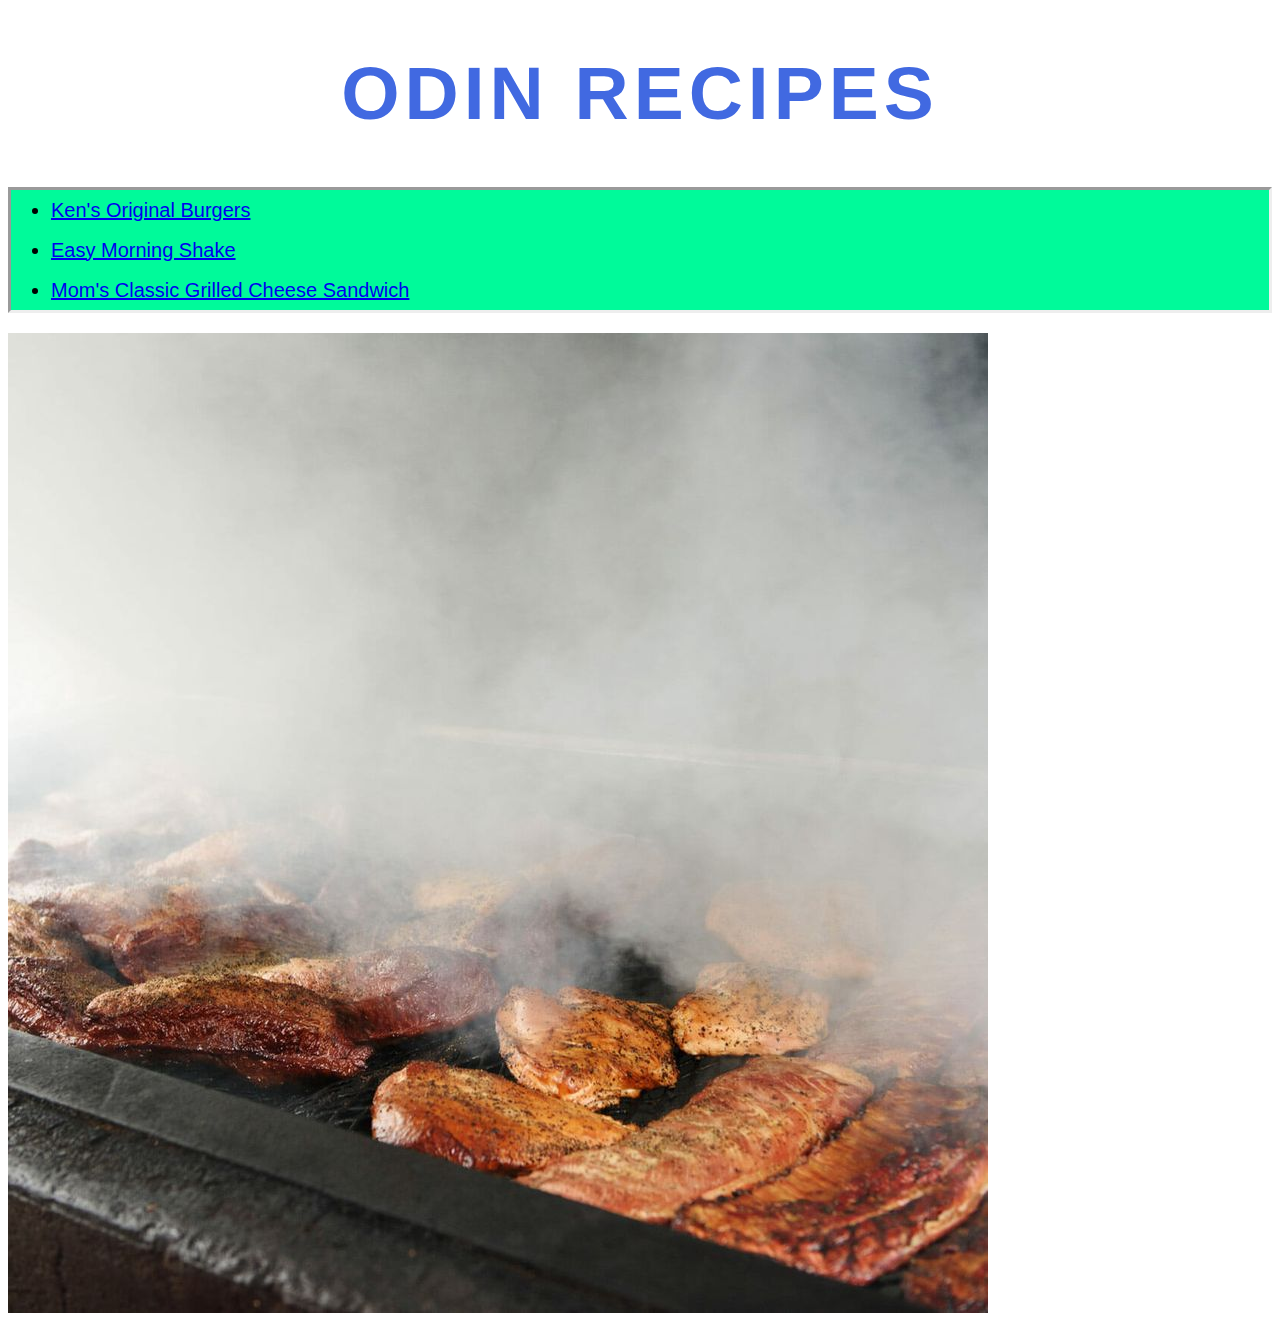
==== index.html @ 1984270c "meat" ====
<!DOCTYPE html>
<html lang="en">
<head>
    <meta charset="UTF-8">
    <meta http-equiv="X-UA-Compatible" content="IE=edge">
    <meta name="viewport" content="width=device-width, initial-scale=1.0">
    <title>Document</title>
    <link rel="stylesheet" href="style.css">
</head>
<body>
    </html>

    <h1 class="title">ODIN RECIPES</h1>
    <ul class="recipes">
        <li><a href="https://dirtybadgermtb.github.io/odin-recipes/recipes/burgers.html">Ken's Original Burgers</a></li>
        <li><a href="https://dirtybadgermtb.github.io/odin-recipes/recipes/shake.html">Easy Morning Shake</a></li>
        <li><a href="https://dirtybadgermtb.github.io/odin-recipes/recipes/grilledcheese.html">Mom's Classic Grilled Cheese Sandwich</a></li>
    </ul>   
    <img src="https://dirtybadgermtb.github.io/odin-recipes/images/smokemeat.jpeg">

</body>
---- style.css ----
body
.title {
    font-size: 75px;
    font-family: Impact, Haettenschweiler, 'Arial Narrow Bold', sans-serif;
    color: royalblue;
    text-align: center;
    letter-spacing: 5px;
}
.recipes{
    font-size: 20px;
    font-family: Impact, Haettenschweiler, 'Arial Narrow Bold', sans-serif;
    border-style: inset;
    background-color:mediumspringgreen;
    line-height: 40px;

}
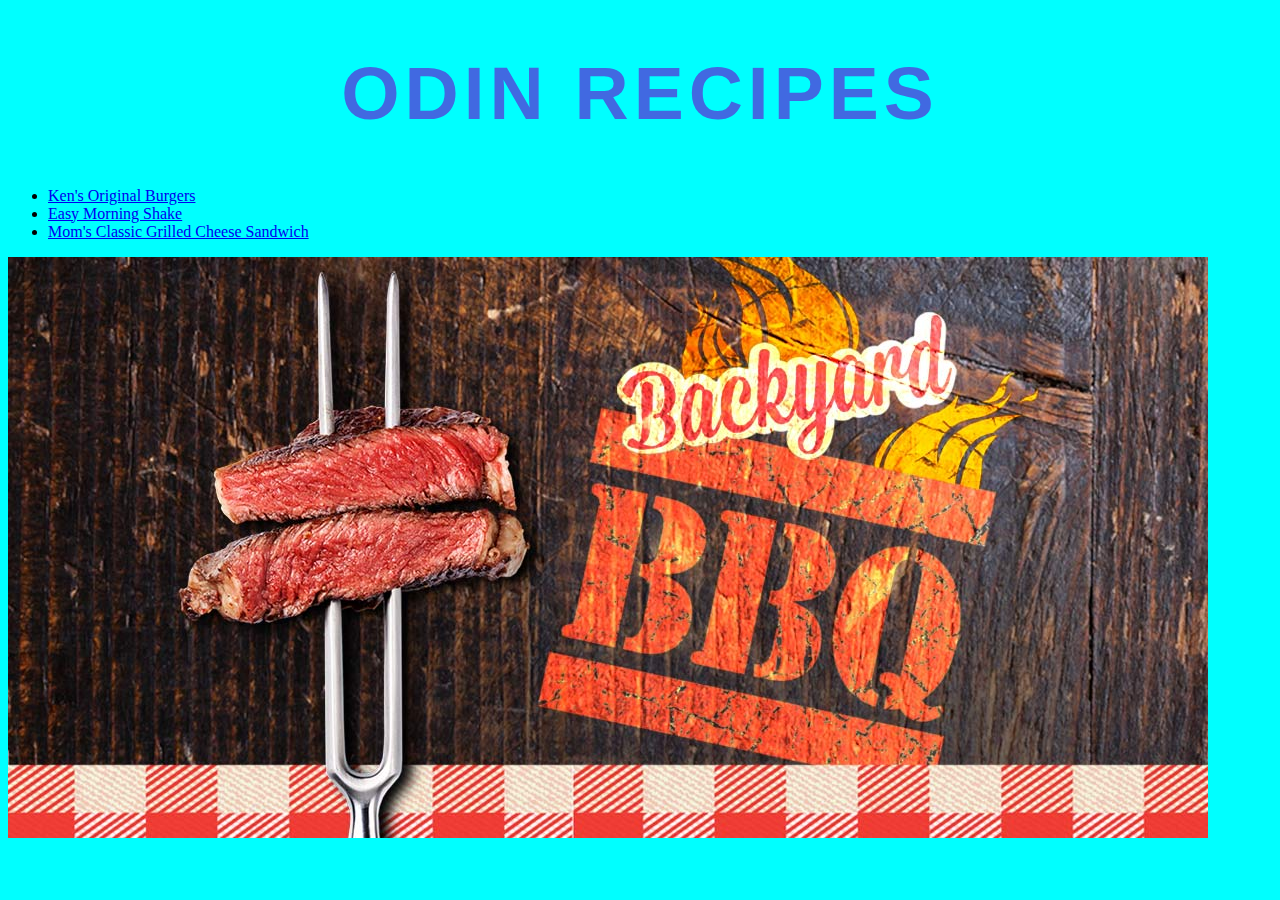
==== commit 03d5205a: "bbq" ====
--- a/index.html
+++ b/index.html
@@ -11,12 +11,23 @@
     </html>
 
     <h1 class="title">ODIN RECIPES</h1>
-    <ul class="recipes">
+    
+
+
+        <ul class="recipes">
+
         <li><a href="https://dirtybadgermtb.github.io/odin-recipes/recipes/burgers.html">Ken's Original Burgers</a></li>
+
         <li><a href="https://dirtybadgermtb.github.io/odin-recipes/recipes/shake.html">Easy Morning Shake</a></li>
+
         <li><a href="https://dirtybadgermtb.github.io/odin-recipes/recipes/grilledcheese.html">Mom's Classic Grilled Cheese Sandwich</a></li>
+
     </ul>   
-    <img src="https://dirtybadgermtb.github.io/odin-recipes/images/smokemeat.jpeg">
+
+    <img src="https://dirtybadgermtb.github.io/odin-recipes/images/bbq.jpeg">
+
+
+
 
 </body>
 
--- a/style.css
+++ b/style.css
@@ -1,4 +1,9 @@
-body
+body {
+background-color: aqua;
+}
+
+{margin:auto;}
+
 .title {
     font-size: 75px;
     font-family: Impact, Haettenschweiler, 'Arial Narrow Bold', sans-serif;
@@ -6,11 +11,11 @@
     text-align: center;
     letter-spacing: 5px;
 }
-.recipes{
-    font-size: 20px;
-    font-family: Impact, Haettenschweiler, 'Arial Narrow Bold', sans-serif;
-    border-style: inset;
-    background-color:mediumspringgreen;
-    line-height: 40px;
 
-}+}
+.container {
+margin: 25px;
+width: 700px;
+height: auto;
+justify-content: right;
+}
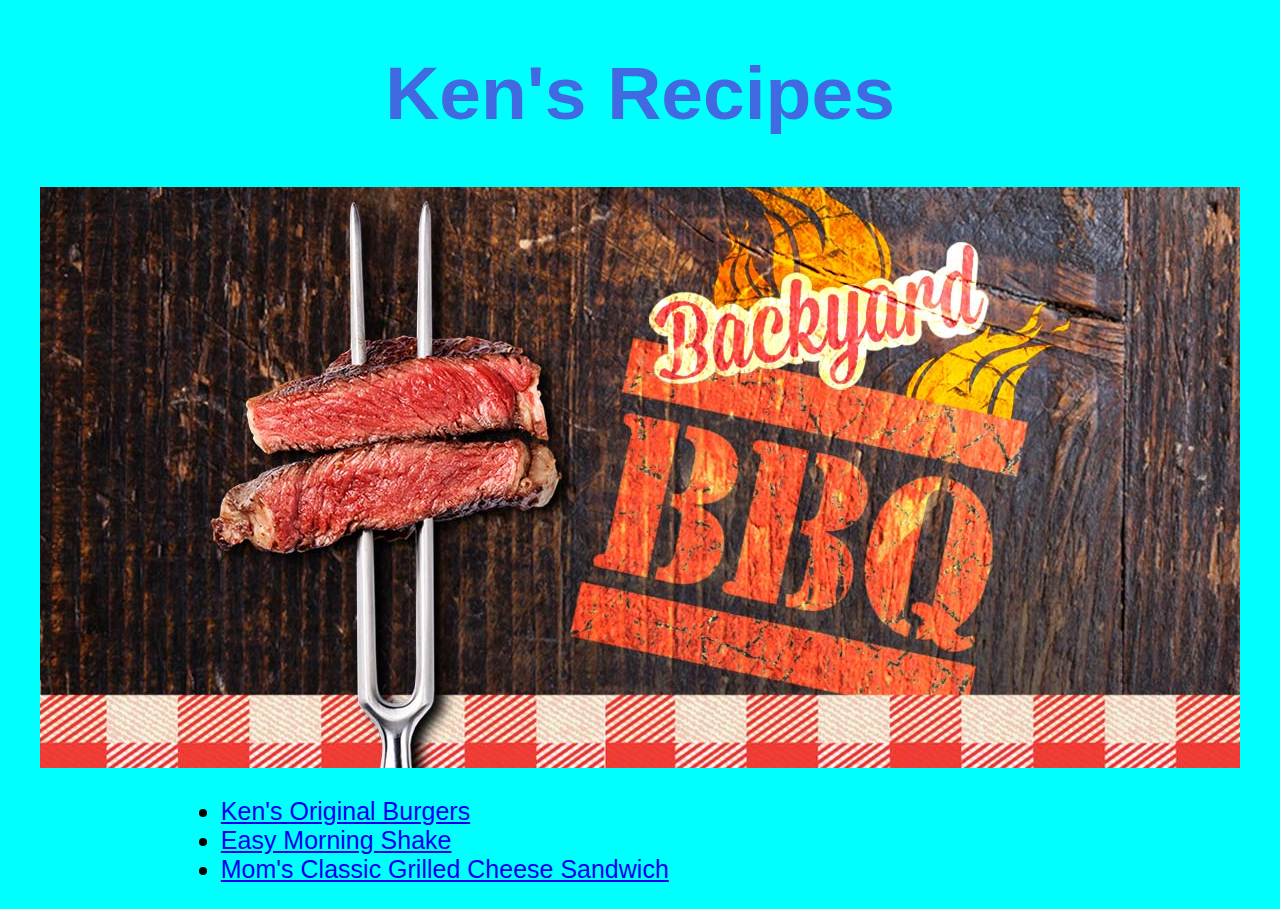
==== commit 47de0fbc: "bbq2" ====
--- a/index.html
+++ b/index.html
@@ -4,15 +4,18 @@
     <meta charset="UTF-8">
     <meta http-equiv="X-UA-Compatible" content="IE=edge">
     <meta name="viewport" content="width=device-width, initial-scale=1.0">
-    <title>Document</title>
-    <link rel="stylesheet" href="style.css">
+    <title>Recipes</title>
+    <link rel="stylesheet" href="indexstyle.css">
 </head>
 <body>
     </html>
 
-    <h1 class="title">ODIN RECIPES</h1>
-    
+    <h1 class="title">Ken's Recipes</h1>
 
+
+    <div class="box">
+        <img src="https://dirtybadgermtb.github.io/odin-recipes/images/bbq.jpeg">
+    </div>
 
         <ul class="recipes">
 
@@ -24,9 +27,6 @@
 
     </ul>   
 
-    <img src="https://dirtybadgermtb.github.io/odin-recipes/images/bbq.jpeg">
-
-
 
 
 </body>
--- a/indexstyle.css
+++ b/indexstyle.css
@@ -0,0 +1,32 @@
+/* this will apply the color to the entire page or everything in the body */
+body {
+background-color: aqua;
+}
+
+/* this is called a grouping selector: two groups of elements that share some of their style declarations */
+.title, 
+.recipes {
+    font-family: Verdana, Geneva, Tahoma, sans-serif;
+}
+
+/* this will only apply to the class "title" */
+.title {
+    font-size: 75px;
+ color: royalblue;
+    text-align: center;
+}
+
+/* to align a image, first wrap it in a div 
+i.e: <div class="box">
+        <img src="https://dirtybadgermtb.github.io/odin-recipes/images/bbq.jpeg">
+    </div> then use the text-align function to center  */
+
+div.box {
+    text-align: center;
+}
+
+.recipes {
+    font-size: 25px;
+    text-align: left;
+    margin-left: 1.8in;
+}
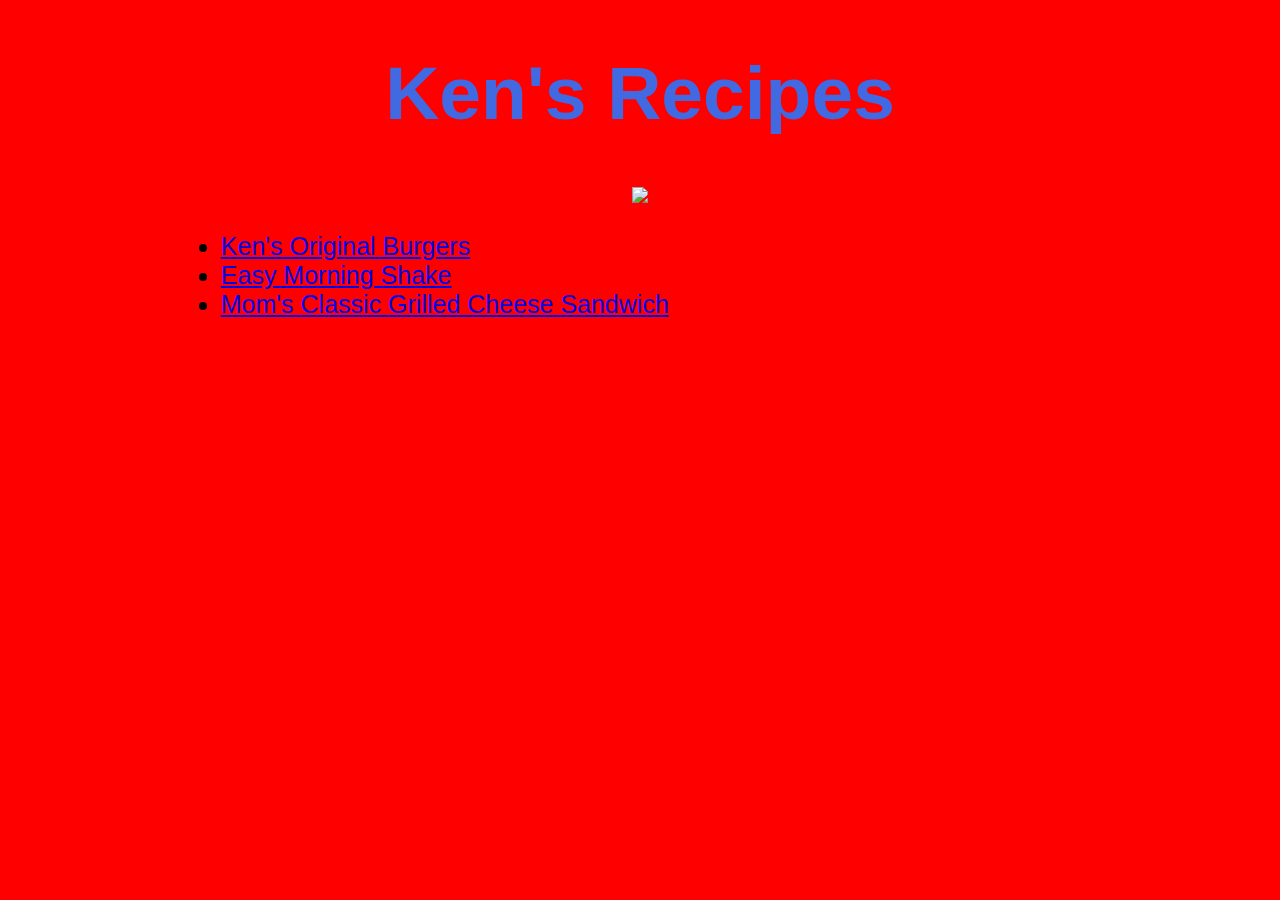
==== commit 7e9a5658: "photo" ====
--- a/index.html
+++ b/index.html
@@ -14,7 +14,7 @@
 
 
     <div class="box">
-        <img src="https://dirtybadgermtb.github.io/odin-recipes/images/bbq.jpeg">
+        <img src="https://dirtybadgermtb.github.io/odin-recipes/images/prep.heic">
     </div>
 
         <ul class="recipes">
--- a/indexstyle.css
+++ b/indexstyle.css
@@ -1,6 +1,6 @@
 /* this will apply the color to the entire page or everything in the body */
 body {
-background-color: aqua;
+background-color: red;
 }
 
 /* this is called a grouping selector: two groups of elements that share some of their style declarations */
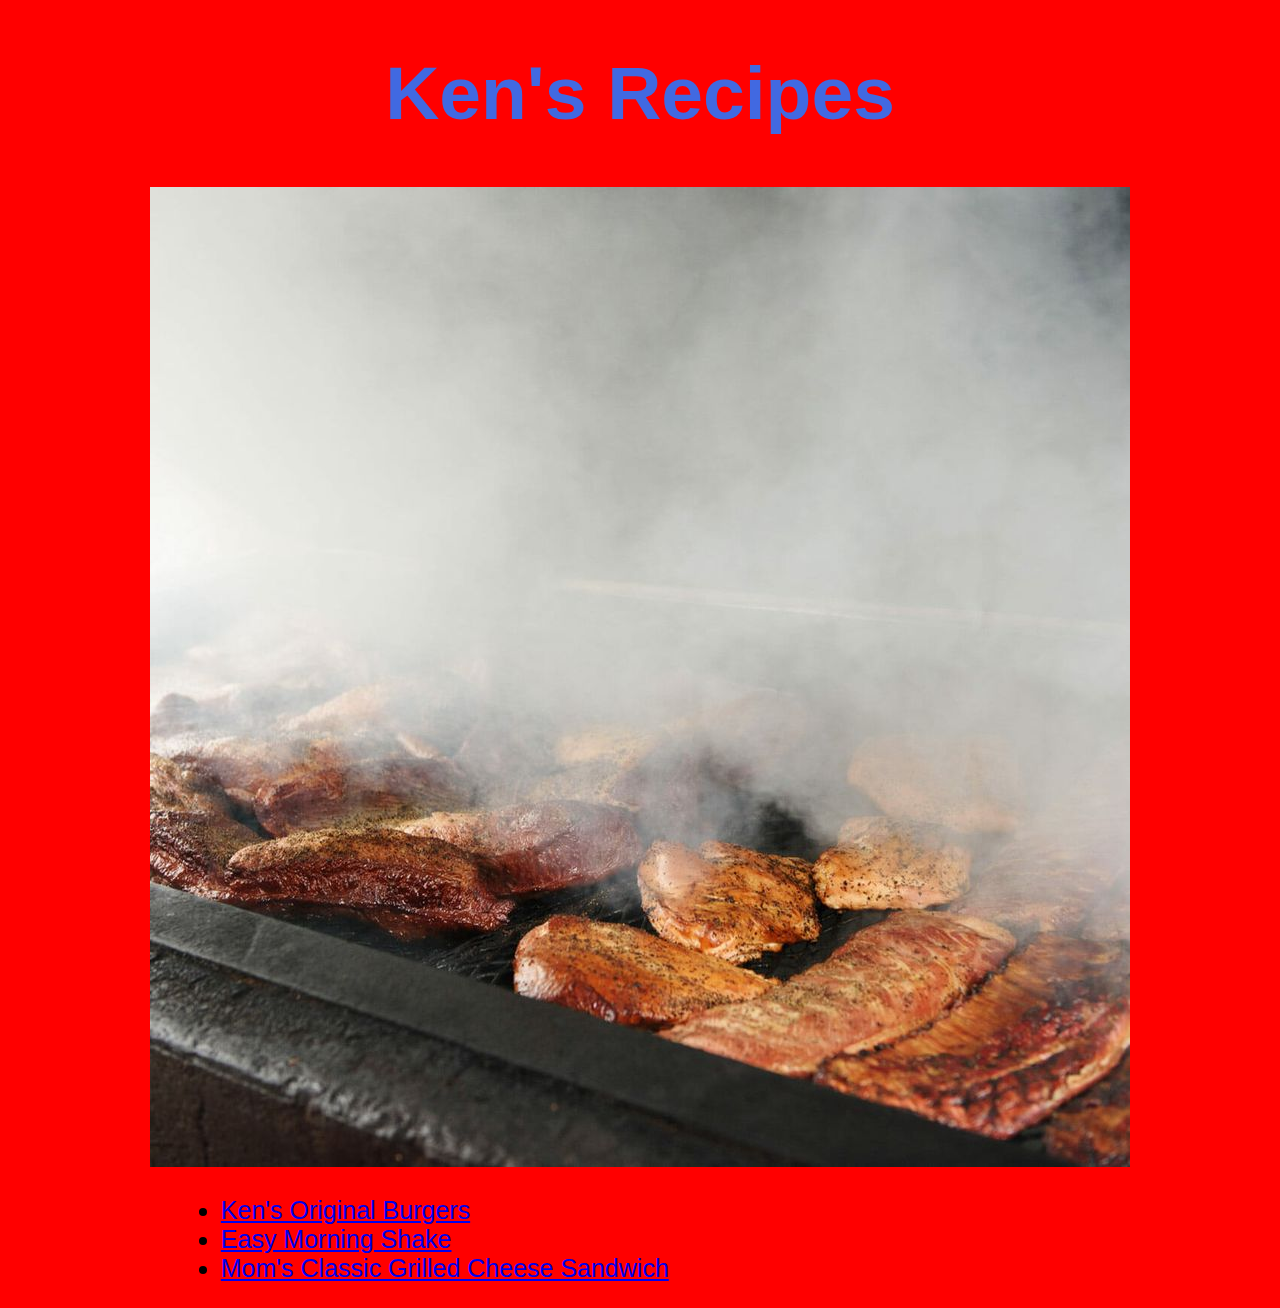
==== commit 7be4cff2: "photo" ====
--- a/index.html
+++ b/index.html
@@ -14,7 +14,7 @@
 
 
     <div class="box">
-        <img src="https://dirtybadgermtb.github.io/odin-recipes/images/prep.heic">
+        <img src="https://dirtybadgermtb.github.io/odin-recipes/images/smokemeat.jpeg">
     </div>
 
         <ul class="recipes">
--- a/indexstyle.css
+++ b/indexstyle.css
@@ -18,7 +18,7 @@
 
 /* to align a image, first wrap it in a div 
 i.e: <div class="box">
-        <img src="https://dirtybadgermtb.github.io/odin-recipes/images/bbq.jpeg">
+        <img src="https://dirtybadgermtb.github.io/odin-recipes/images/smokemeat.jpeg">
     </div> then use the text-align function to center  */
 
 div.box {
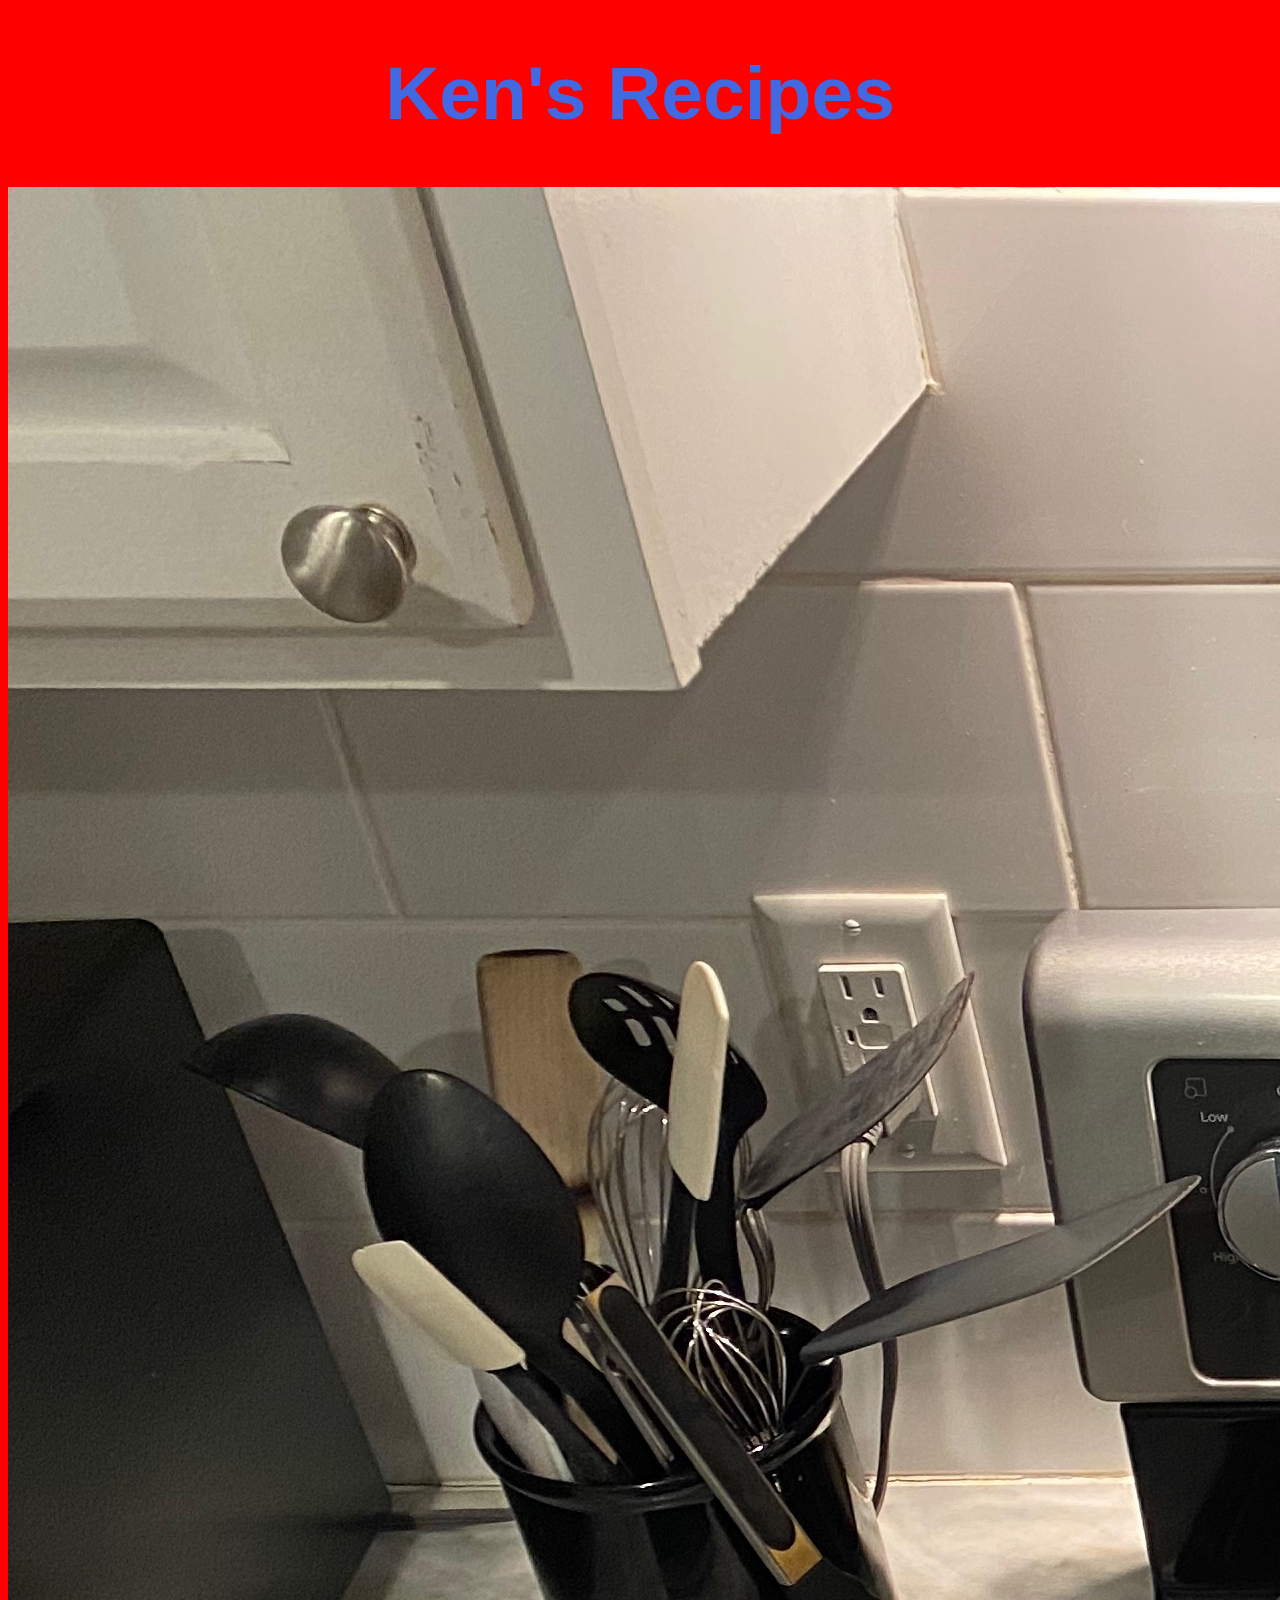
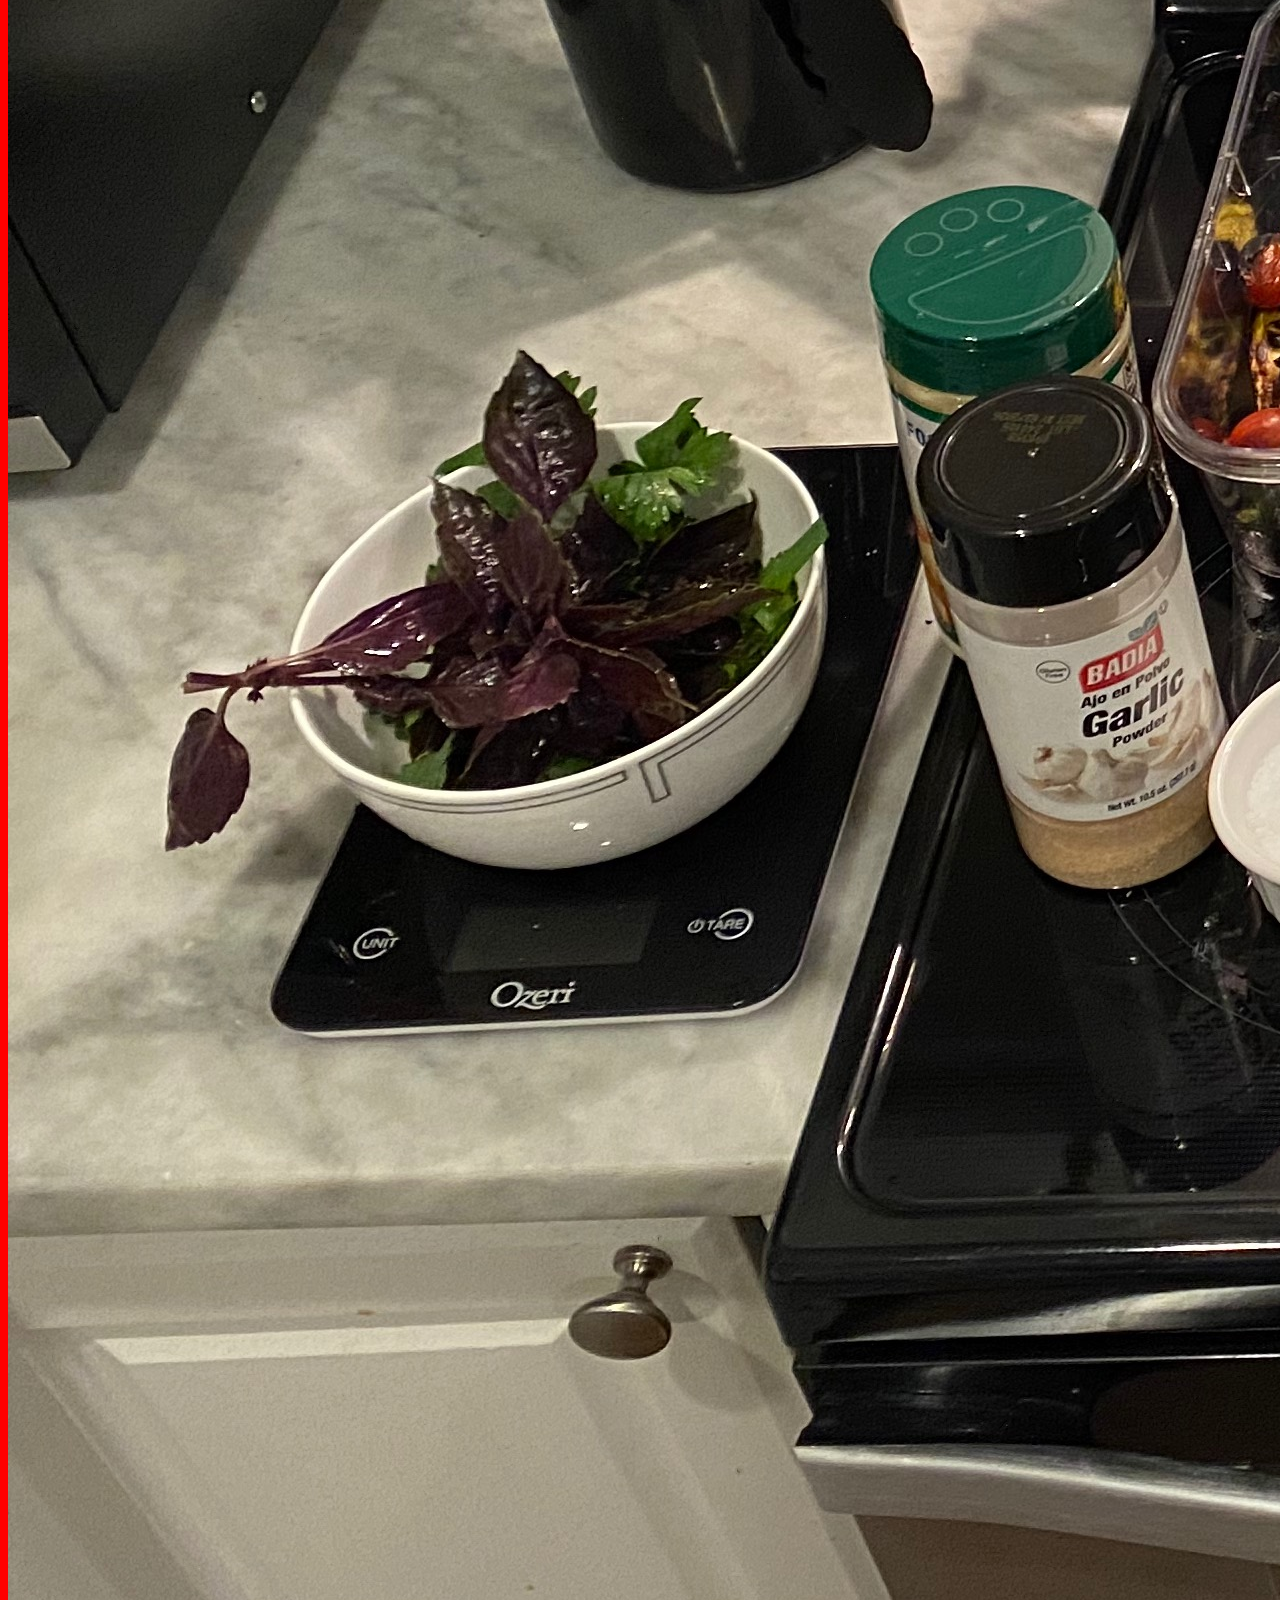
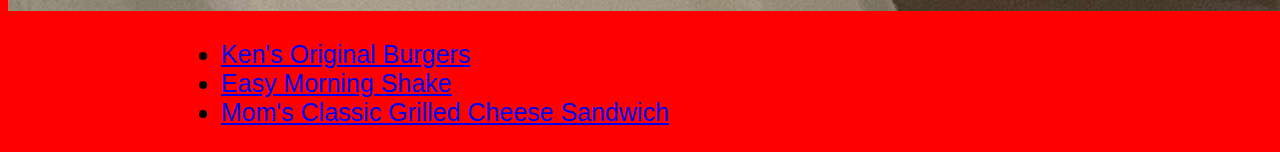
==== commit 646a9ba5: "new folder" ====
--- a/index.html
+++ b/index.html
@@ -14,7 +14,7 @@
 
 
     <div class="box">
-        <img src="https://dirtybadgermtb.github.io/odin-recipes/images/smokemeat.jpeg">
+        <img src="https://dirtybadgermtb.github.io/odin-recipes/images/prep.jpeg">
     </div>
 
         <ul class="recipes">
--- a/indexstyle.css
+++ b/indexstyle.css
@@ -18,7 +18,7 @@
 
 /* to align a image, first wrap it in a div 
 i.e: <div class="box">
-        <img src="https://dirtybadgermtb.github.io/odin-recipes/images/smokemeat.jpeg">
+        <img src="https://dirtybadgermtb.github.io/odin-recipes/images/prep.jpeg">
     </div> then use the text-align function to center  */
 
 div.box {
@@ -29,4 +29,4 @@
     font-size: 25px;
     text-align: left;
     margin-left: 1.8in;
-}
+}